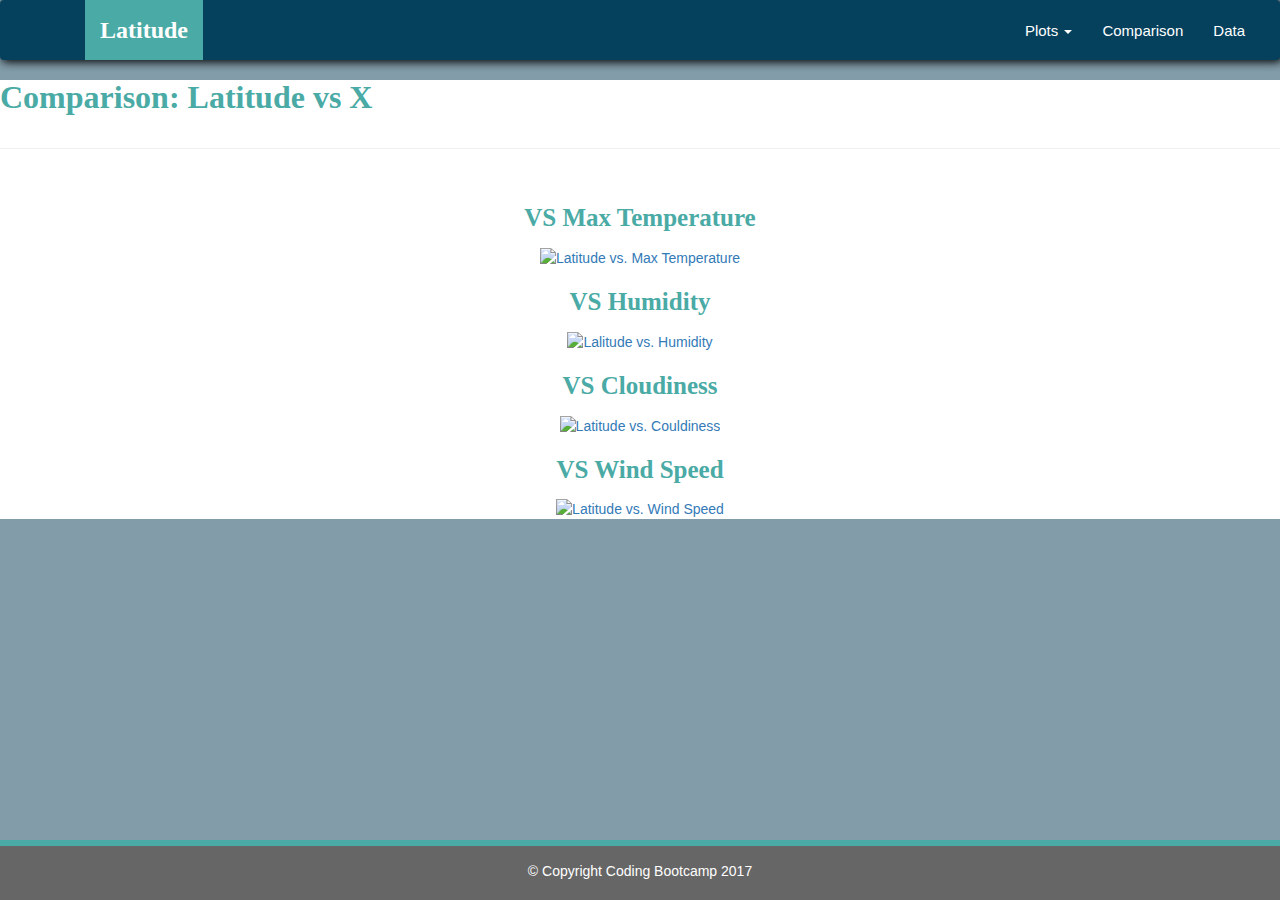
==== comparison.html @ 94a9d036 "modified styles and comparison" ====
<!DOCTYPE html>
<html lang="en-us">

<head>
    <meta charset="UTF-8">
    <meta name="viewport" content="width=device-width, initial-scale=1.0">
    <meta http-equiv="X-UA-Compatible" content="ie=edge">
    <!-- Bootstrap -->
    <link rel="stylesheet" href="./assets/css/bootstrap.min.css" media="screen">
    <link rel="stylesheet" href="./assets/css/styles.css" media="screen">
    <title>Bootstrap Visualization Dashboard</title>
</head>

<body>
    <nav class="navbar navbar-default">
        <div class="container-fluid navbar-custom">
            <div class="row">
                <div class="navbar-header">
                    <button type="button" class="navbar-toggle collapsed" data-toggle="collapsed"
                        data-target="#bs-example-navbar-collapse-1" aria-expanded="false">
                        <span class="sr-only">Toggle Navigation</span>
                        <span class="icon-bar"></span>
                        <span class="icon-bar"></span>
                        <span class="icon-bar"></span>
                    </button>
                    <div class="col-xs-9 phone-nab">
                        <a class="navbar-brand" href="#" id="logo">Latitude</a>
                    </div>
                </div>
                <div class="collapse navbar-collapse" id="bs-example-navbar-collapse-1">
                    <ul class="nav navbar-nav navbar-right navbar-right-custom">
                        <li class="dropdown">
                            <a href="#" class="dropdown-toggle" data-toggle="dropdown" role="button"
                                aria-haspopup="true" aria-expanded="false">Plots <span class="caret"></span></a>
                            <ul class="dropdown-menu">
                                <li><a href="./visualizations/temp.html">Max Temperature</a></li>
                                <li><a href="./visualizations/humidity.html">Humidity</a></li>
                                <li><a href="./visualizations/cloudiness.html">Cloudiness</a></li>
                                <li><a href="./visualizations/wind.html">Wind Speed</a></li>
                            </ul>
                        </li>
                        <li><a href="./comparison.html">Comparison</a></li>
                        <li><a href="./data.html">Data</a></li>
                    </ul>
                </div>
            </div>
        </div>
    </nav>

        <div class="whiteDiv">
            <h1 class="description-header">Comparison: Latitude vs X</h1>
            <hr>
            <div id="images">
                <h2 class="imageNav-header">VS Max Temperature</h2>
                <a href="./visualizations/temp.html"><img src="./assets/images/Fig1.png" class="imageNav-photo"
                        alt="Latitude vs. Max Temperature"></a>
                <h2 class="imageNav-header">VS Humidity</h2>
                <a href="./visualizations/humidity.html"><img src="./assets/images/Fig2.png" class="imageNav-photo"
                        alt="Lalitude vs. Humidity"></a>
                <h2 class="imageNav-header">VS Cloudiness</h2>
                <a href="./visualizations/cloudiness.html"><img src="./assets/images/Fig3.png" class="imageNav-photo"
                        alt="Latitude vs. Couldiness"></a>
                <h2 class="imageNav-header">VS Wind Speed</h2>
                <a href="./visualizations/wind.html"><img src="./assets/images/Fig4.png" class="imageNav-photo"
                        alt="Latitude vs. Wind Speed"></a>
            </div>
        </div>

    <footer class="footer navbar-fixed-bottom">
        <div class="two-toned-footer-color"></div>
        <p class="text-muted text-muted-footer text-center">&copy; Copyright Coding Bootcamp 2017</p>
    </footer>

    <script src="https://code.jquery.com/jquery-3.3.1.slim.min.js"
        integrity="sha384-q8i/X+965DzO0rT7abK41JStQIAqVgRVzpbzo5smXKp4YfRvH+8abtTE1Pi6jizo"
        crossorigin="anonymous"></script>
    <script src="https://cdnjs.cloudflare.com/ajax/libs/popper.js/1.14.7/umd/popper.min.js"
        integrity="sha384-UO2eT0CpHqdSJQ6hJty5KVphtPhzWj9WO1clHTMGa3JDZwrnQq4sF86dIHNDz0W1"
        crossorigin="anonymous"></script>
    <script src="https://stackpath.bootstrapcdn.com/bootstrap/4.3.1/js/bootstrap.min.js"
        integrity="sha384-JjSmVgyd0p3pXB1rRibZUAYoIIy6OrQ6VrjIEaFf/nJGzIxFDsf4x0xIM+B07jRM"
        crossorigin="anonymous"></script>
</body>

</html>
---- assets/css/styles.css ----
html {
    position: relative;
    min-height: 100%;
}

body {
    margin-bottom: 150px;
    font-family: Arial, "Helvetica Neue", Helvetica, sans-serif;
    background-color: #618292c9;
}

#logo {
    height: 60px;
    padding-top: 20px;
    padding-bottom: 5px;
    margin-left: 70px;
    font-family: Georgia, Times, 'Times New Roman', serif;
    font-size: 24px;
    font-weight: bold;
    color: #fff;
    background: #4aaaa5;
}

#logo:hover {
    opacity: 0.7;
}

.navbar-right-custom {
    padding-top: 6px;
    padding-right: 20px;
    font-family: Arial, Helvetica, sans-serif;
    font-weight: lighter;
}

@media only screen and (max-with: 767px) {

    body {
        background-color: #fff;
    }

    .navbar-header {
        background-color: #4aaaa5;
    }

    #logo {
        width: 100%;
        height: 60px;
        padding-top: 20px;
        padding-bottom: 5px;
        margin-left: 0;
        font-family: Georgia, Times,
         'Times New Roman', serif;
        font-size: 24px;
        font-weight: bold;
        color: #fff;
        background-color: #4aaaa5;
    }
    
    .decription-content {
        padding: 0;
        margin-top: 0;
    }
}

.description-header {
    margin-bottom: 33px;
    font-family: Georgia, Times, 'Times New Roman', serif;
    font-size: 32px;
    font-weight: bold;
    color: #4aaaa5;
}

.description-content {
    padding: 30px;
    margin-top: 32px;
    background-color: #fff;
}

.description-content > p {
    padding-top: 20px;
    font-size: 16px;
    line-height: 30px;
    color: slategray;
}

.description-text {
    padding-bottom: 20px;
}

#description-image {
    float: left;
    width: 200px;
    height: 200px;
    margin-top: 20px;
    margin-right: 20px;
}

.imageNav-header {
    margin-bottom: 15px;
    font-family: Georgia, 'Times New Roman', Times, serif;
    font-size: 25px;
    font-weight: bold;
    color: #4aaaa5;
}

.imageNav-photo {
    width: 45%;
}

.imageNav-photo:hover {
    opacity: 0.6;
}

.imageNav-photo:active {
    border: 2px solid #4aaaa5;
}

#images {
    padding-top: 15px;
    text-align: center;
}

.comparison-image:hover {
    opacity: 0.6;
}

.comparison-header {
    margin-bottom: 10px;
    font-family: Georgia, 'Times New Roman', Times, serif;
    font-size: 20px;
    font-weight: bold;
    color: #4aaaa5;
    text-align: center;
}

.footer {
    position: absolute;
    bottom: 0;
    width: 100%;
    height: 60px;
    margin-top: 30px;
    background-color: #666;
}

.text-muted-footer {
    margin-top: 15px;
    color: #fff;
}

.two-toned-footer-color {
    height: 6px;
    padding-top: 3px;
    background-color: #4aaaa5;
}

.img-responsive {
    width: 100%;
}

.whiteDiv {
    background-color: #fff;
}

.container {
display: grid;
grid-gap: 4%;
grid-template-areas: "mainDash sideDash";
grid-template-columns: 2fr 1fr;
}

.mainDash {
    overflow: hidden;
    grid-area: mainDash;
    box-shadow: 2px 2px 20px #000;
}

.comparisonDiv {
    width: 80%;
    height: 80vh;
    margin: auto;
    margin-top: 5%;
}

.sideDash {
    display: flex;
    overflow: hidden;
    grid-area: sideDash;
    box-shadow: 2px 2px 10px #000;
    height: 40vh;
}

.imageNav-content {
    background-color: #fff;
    padding: 10px;
}

.sideInnerDiv {
    width: 100%;
}

.navbar {
    background-color: #05415d;
    border: none;
    box-shadow: 2px 2px 10px #000;
}

.navbar-default .navbar-nav>li>a {
    color: white;
    font-size: 1.5rem;
}

.navbar-default .navbar-nav>li>a:hover {
    color: white;
}

#imageNav-area {
    display: flex;
    width: 100%;
    height: 370px;
    margin-top: 32px;
    background-color: #fff;
}
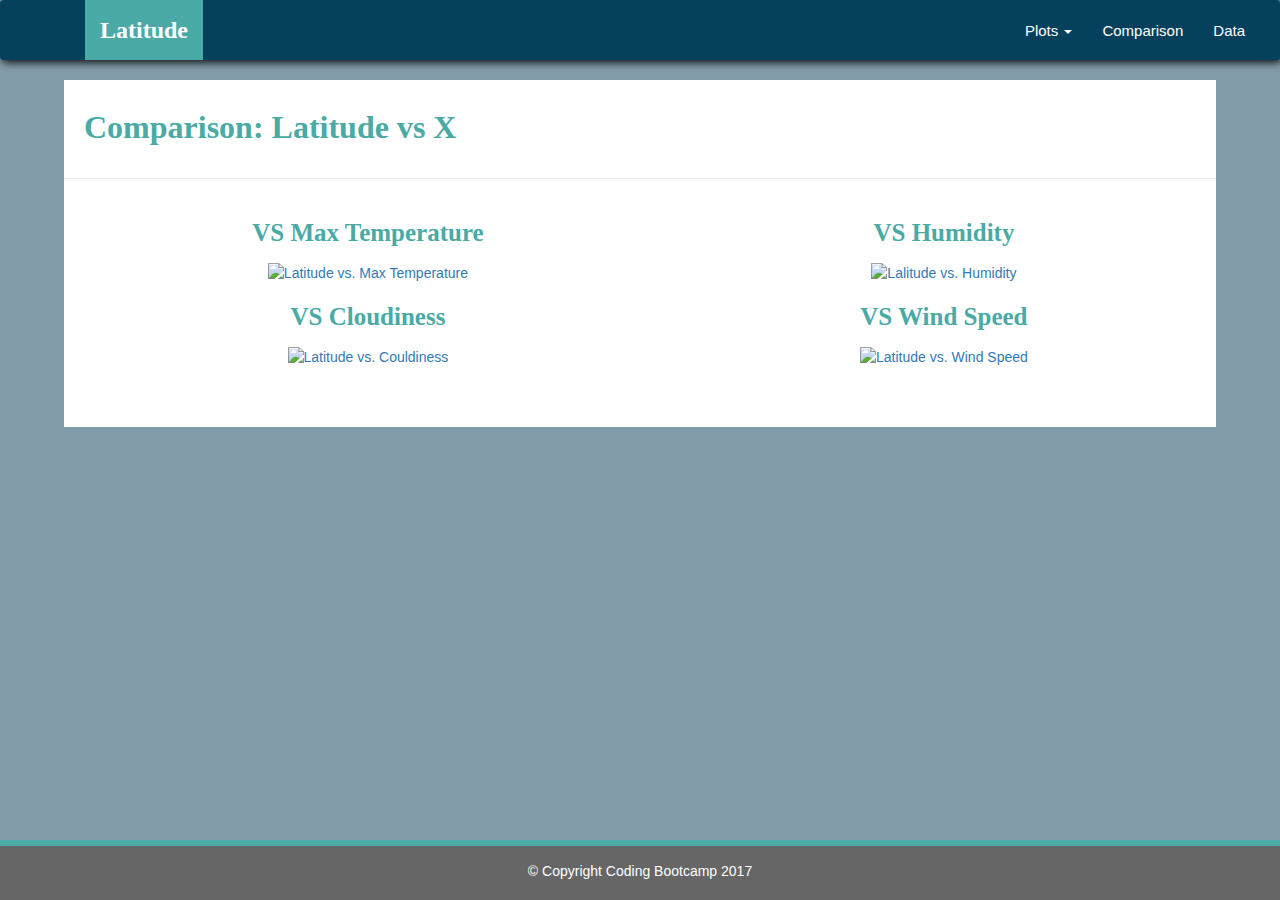
==== commit 776f1b3d: "modified ReadMe, styles, comparison, data, index, cloudiness, humidity, temp and wind" ====
--- a/comparison.html
+++ b/comparison.html
@@ -16,7 +16,7 @@
         <div class="container-fluid navbar-custom">
             <div class="row">
                 <div class="navbar-header">
-                    <button type="button" class="navbar-toggle collapsed" data-toggle="collapsed"
+                    <button type="button" class="navbar-toggle collapsed" data-toggle="collapse"
                         data-target="#bs-example-navbar-collapse-1" aria-expanded="false">
                         <span class="sr-only">Toggle Navigation</span>
                         <span class="icon-bar"></span>
@@ -24,7 +24,7 @@
                         <span class="icon-bar"></span>
                     </button>
                     <div class="col-xs-9 phone-nab">
-                        <a class="navbar-brand" href="#" id="logo">Latitude</a>
+                        <a class="navbar-brand" href="./index.html" id="logo">Latitude</a>
                     </div>
                 </div>
                 <div class="collapse navbar-collapse" id="bs-example-navbar-collapse-1">
@@ -47,24 +47,32 @@
         </div>
     </nav>
 
-        <div class="whiteDiv">
-            <h1 class="description-header">Comparison: Latitude vs X</h1>
-            <hr>
-            <div id="images">
-                <h2 class="imageNav-header">VS Max Temperature</h2>
-                <a href="./visualizations/temp.html"><img src="./assets/images/Fig1.png" class="imageNav-photo"
+    <div class="whiteDiv">
+        <h1 class="description-header comHeader">Comparison: Latitude vs X</h1>
+        <hr>
+        <div class="comImgDiv">
+            <div class="comLeft">
+                <h2 class="imageNav-header comLeft">VS Max Temperature</h2>
+                <a href="./visualizations/temp.html"><img src="./assets/images/Fig1.png"
                         alt="Latitude vs. Max Temperature"></a>
-                <h2 class="imageNav-header">VS Humidity</h2>
-                <a href="./visualizations/humidity.html"><img src="./assets/images/Fig2.png" class="imageNav-photo"
-                        alt="Lalitude vs. Humidity"></a>
+            </div>
+            <div class="comRight">
+                <h2 class="imageNav-header comRight">VS Humidity</h2>
+                <a href="./visualizations/humidity.html"><img src="./assets/images/Fig2.png"
+                    alt="Lalitude vs. Humidity"></a>
+            </div>
+            <div class="comLeft">
                 <h2 class="imageNav-header">VS Cloudiness</h2>
-                <a href="./visualizations/cloudiness.html"><img src="./assets/images/Fig3.png" class="imageNav-photo"
+                <a href="./visualizations/cloudiness.html"><img src="./assets/images/Fig3.png"
                         alt="Latitude vs. Couldiness"></a>
+            </div>
+            <div class="comRight">
                 <h2 class="imageNav-header">VS Wind Speed</h2>
-                <a href="./visualizations/wind.html"><img src="./assets/images/Fig4.png" class="imageNav-photo"
+                <a href="./visualizations/wind.html"><img src="./assets/images/Fig4.png"
                         alt="Latitude vs. Wind Speed"></a>
             </div>
         </div>
+    </div>
 
     <footer class="footer navbar-fixed-bottom">
         <div class="two-toned-footer-color"></div>
--- a/assets/css/styles.css
+++ b/assets/css/styles.css
@@ -33,29 +33,24 @@
 }
 
 @media only screen and (max-with: 767px) {
-
     body {
         background-color: #fff;
     }
-
     .navbar-header {
         background-color: #4aaaa5;
     }
-
     #logo {
         width: 100%;
         height: 60px;
         padding-top: 20px;
         padding-bottom: 5px;
         margin-left: 0;
-        font-family: Georgia, Times,
-         'Times New Roman', serif;
+        font-family: Georgia, Times, 'Times New Roman', serif;
         font-size: 24px;
         font-weight: bold;
         color: #fff;
         background-color: #4aaaa5;
     }
-    
     .decription-content {
         padding: 0;
         margin-top: 0;
@@ -70,17 +65,23 @@
     color: #4aaaa5;
 }
 
+.comHeader {
+    padding: 30px 0 0 20px;
+}
+
 .description-content {
     padding: 30px;
     margin-top: 32px;
     background-color: #fff;
-}
-
-.description-content > p {
+    width: fit-content;
+}
+
+.description-content>p {
     padding-top: 20px;
     font-size: 16px;
     line-height: 30px;
     color: slategray;
+    text-align: justify;
 }
 
 .description-text {
@@ -104,7 +105,7 @@
 }
 
 .imageNav-photo {
-    width: 45%;
+    width: 49%;
 }
 
 .imageNav-photo:hover {
@@ -153,25 +154,42 @@
     background-color: #4aaaa5;
 }
 
+.comImgDiv {
+    display: grid;
+    grid-template-areas: "comLeft comRight";
+}
+
+.comLeft {
+    text-align: center;
+}
+
+.comRight {
+    text-align: center;
+}
+
 .img-responsive {
     width: 100%;
 }
 
 .whiteDiv {
     background-color: #fff;
+    padding-bottom: 60px;
+    width: 90%;
+    margin: auto;
 }
 
 .container {
-display: grid;
-grid-gap: 4%;
-grid-template-areas: "mainDash sideDash";
-grid-template-columns: 2fr 1fr;
-}
-
-.mainDash {
-    overflow: hidden;
-    grid-area: mainDash;
-    box-shadow: 2px 2px 20px #000;
+    display: grid;
+    grid-gap: 4%;
+    grid-template-areas: "mainDash sideDash";
+    grid-template-columns: 2fr 1fr;
+}
+
+.dataDiv {
+    width: 80%;
+    margin: auto;
+    background-color: white;
+    padding: 1px 10px;  
 }
 
 .comparisonDiv {
@@ -219,4 +237,49 @@
     height: 370px;
     margin-top: 32px;
     background-color: #fff;
+}
+.description-content {
+    padding: 0px;
+    width: fit-content;
+}
+
+.mainDash {
+    overflow: hidden;
+    grid-area: mainDash;
+    box-shadow: 2px 2px 20px #000;
+    padding: 10px;
+}
+
+@media only screen and (max-width: 600px) {
+    .container {
+        display: grid;
+        grid-gap: 1%;
+        grid-template-areas: "sideDash" "mainDash";
+        grid-template-rows: 1fr 2fr;
+        grid-template-columns: 1fr;
+    }
+    .description-content {
+        padding: 0px;
+    }
+    #logo {
+        margin-left: 0;
+    }
+    .col-xs-9 {
+        padding-left: 0px;
+    }
+    #imageNav-area {
+        margin-top: 0px;
+    }
+    .sideDash {
+        overflow: scroll;
+    }
+    .sideDash::-webkit-scrollbar {
+        display: none;
+    }
+    .mainDash {
+        padding: 10px;
+    }
+    .dataDiv {
+        overflow: auto;
+    }
 }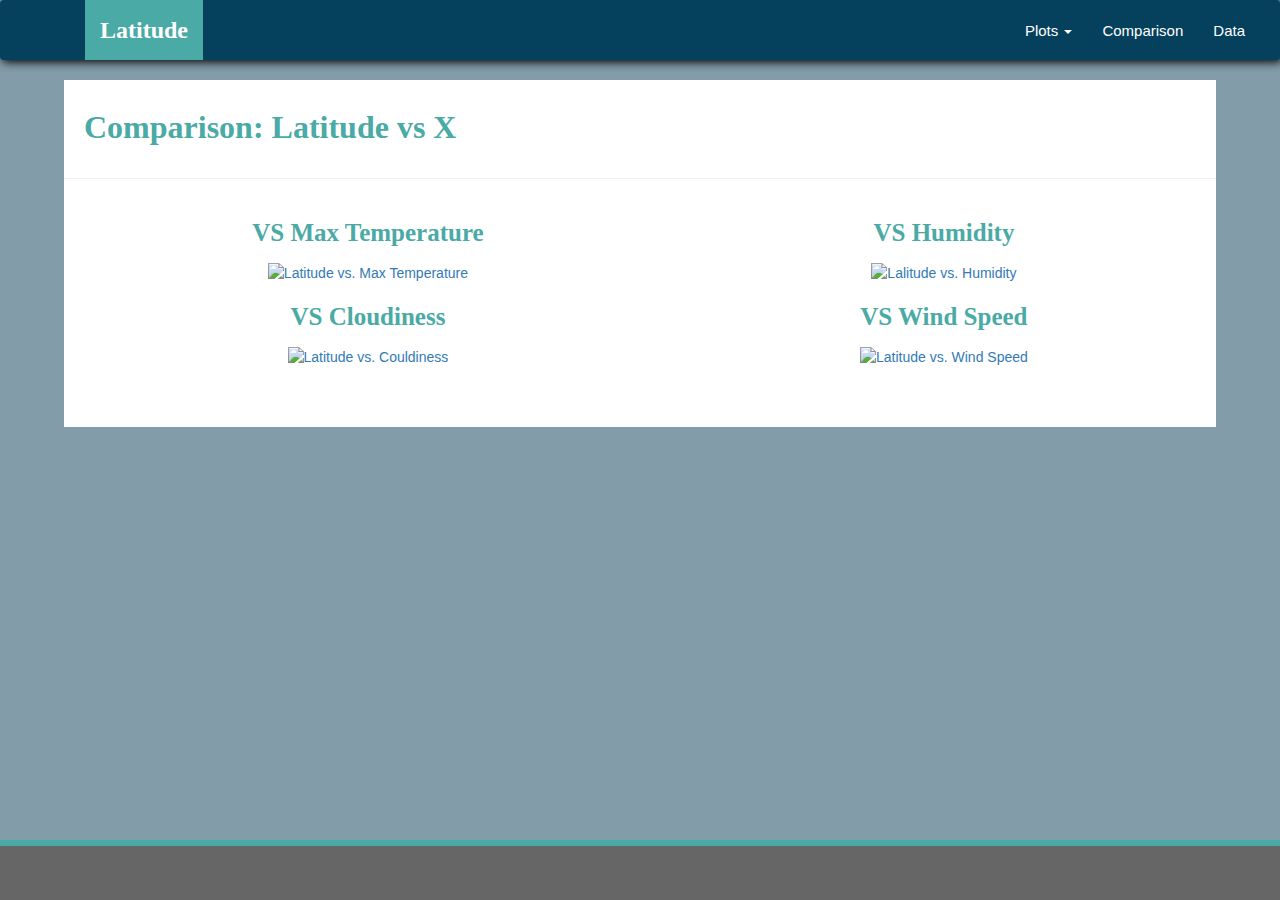
==== commit f9ac2fad: "modified readme" ====
--- a/comparison.html
+++ b/comparison.html
@@ -76,7 +76,7 @@
 
     <footer class="footer navbar-fixed-bottom">
         <div class="two-toned-footer-color"></div>
-        <p class="text-muted text-muted-footer text-center">&copy; Copyright Coding Bootcamp 2017</p>
+        <p class="text-muted text-muted-footer text-center"></p>
     </footer>
 
     <script src="https://code.jquery.com/jquery-3.3.1.slim.min.js"
